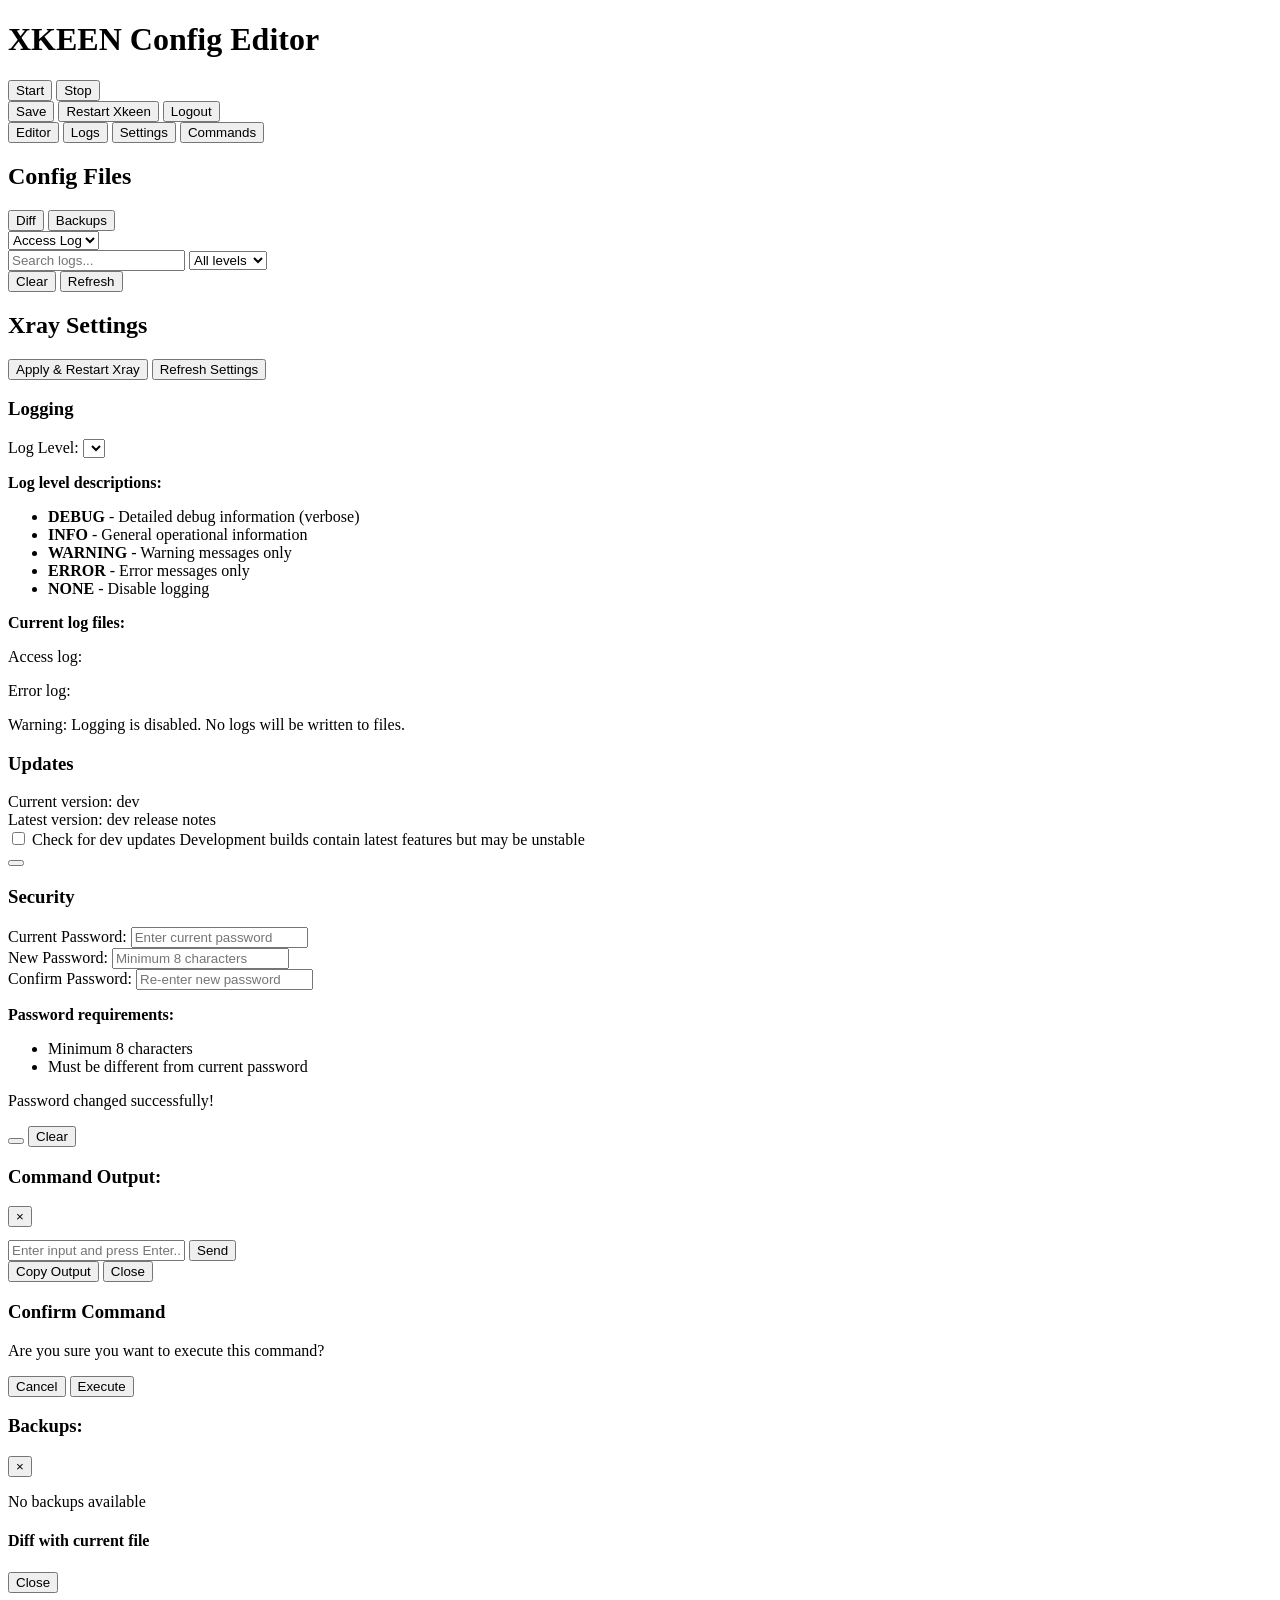
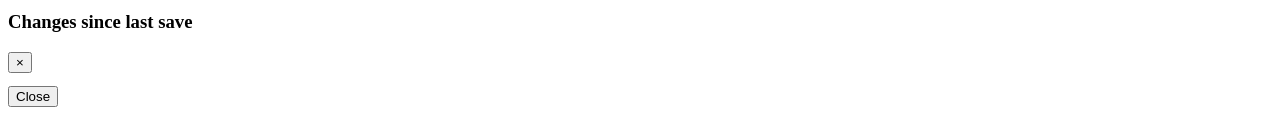
==== xkeen-go/web/index.html @ 0ab4d616 "feat(ui): add CodeMirror YAML language to importmap Co-Authored-By: Claude Opus 4.6 <noreply@anthrop" ====
<!DOCTYPE html>
<html lang="en">
<head>
    <meta charset="UTF-8">
    <meta name="viewport" content="width=device-width, initial-scale=1.0">
    <link rel="icon" href="data:image/svg+xml,<svg xmlns='http://www.w3.org/2000/svg' viewBox='0 0 100 100'><text y='.9em' font-size='90'>⚙️</text></svg>">
    <title>XKEEN-GO Config Editor</title>
    <link rel="stylesheet" href="/static/css/style.css">
</head>
<body x-data x-init="$store.app.init()">
    <div class="app">
        <!-- Header -->
        <header class="header">
            <h1>XKEEN Config Editor</h1>
            <div class="actions">
                <!-- Service Status & Controls -->
                <div x-data="service" class="service-controls">
                    <span :class="'status-' + $store.app.serviceStatus"
                          x-text="$store.app.serviceStatus"></span>
                    <button @click="start()"
                            :disabled="$store.app.serviceStatus === 'running'"
                            class="btn btn-sm">Start</button>
                    <button @click="stop()"
                            :disabled="$store.app.serviceStatus === 'stopped'"
                            class="btn btn-sm">Stop</button>
                </div>
                <button @click="window.dispatchEvent(new CustomEvent('editor:save'))"
                        class="btn btn-primary">Save</button>
                <button @click="$store.app.restartService()"
                        class="btn btn-danger">Restart Xkeen</button>
                <button @click="$store.app.logout()"
                        class="btn">Logout</button>
            </div>
        </header>

        <!-- Tabs -->
        <nav class="tabs">
            <button class="tab"
                    :class="{ 'active': $store.app.activeTab === 'editor' }"
                    @click="$store.app.activeTab = 'editor'">Editor</button>
            <button class="tab"
                    :class="{ 'active': $store.app.activeTab === 'logs' }"
                    @click="$store.app.activeTab = 'logs'">Logs</button>
            <button class="tab"
                    :class="{ 'active': $store.app.activeTab === 'settings' }"
                    @click="$store.app.activeTab = 'settings'">Settings</button>
            <button class="tab"
                    :class="{ 'active': $store.app.activeTab === 'commands' }"
                    @click="$store.app.activeTab = 'commands'">Commands</button>
        </nav>

        <!-- Main Content -->
        <main class="main">
            <!-- Editor Tab -->
            <section x-show="$store.app.activeTab === 'editor'"
                     x-data="editor"
                     x-cloak
                     class="tab-content"
                     :class="{ 'active': $store.app.activeTab === 'editor' }">
                <aside class="sidebar">
                    <h2>Config Files</h2>
                    <ul class="file-list">
                        <template x-for="file in $store.app.files" :key="file.path">
                            <li :class="{ 'active': $store.app.currentFile?.path === file.path }"
                                @click="$store.app.loadFile(file.path)"
                                x-text="file.name"></li>
                        </template>
                    </ul>
                </aside>

                <section class="editor-container">
                    <div class="editor-header">
                        <span x-text="$store.app.currentFile?.path || 'No file selected'"></span>
                        <div class="editor-actions">
                            <span :class="$store.app.isValidJson === false ? 'error' : ''"
                                  x-text="$store.app.isValidJson === false ? 'Invalid JSON' : 'Valid JSON'"></span>
                            <button x-show="$store.app.currentFile"
                                    @click="showDiff()"
                                    class="btn btn-sm">Diff</button>
                            <button x-show="$store.app.currentFile"
                                    @click="showBackups()"
                                    class="btn btn-sm">Backups</button>
                        </div>
                    </div>
                    <div x-ref="editor" id="editor"></div>
                </section>
            </section>

            <!-- Logs Tab -->
            <section x-show="$store.app.activeTab === 'logs'"
                     x-data="logs"
                     x-cloak
                     class="tab-content"
                     :class="{ 'active': $store.app.activeTab === 'logs' }"
                     id="logsTab">
                <div class="logs-header">
                    <select x-model="$store.app.logFile" @change="$store.app.loadLogs()">
                        <option value="/opt/var/log/xray/access.log">Access Log</option>
                        <option value="/opt/var/log/xray/error.log">Error Log</option>
                    </select>

                    <div class="logs-filters">
                        <input type="text"
                               x-model="$store.app.logSearch"
                               placeholder="Search logs...">
                        <select x-model="$store.app.logFilter">
                            <option value="all">All levels</option>
                            <option value="error">Errors</option>
                            <option value="warn">Warnings</option>
                            <option value="info">Info</option>
                        </select>
                    </div>

                    <button @click="$store.app.clearLogs()" class="btn">Clear</button>
                    <button @click="$store.app.loadLogs()" class="btn">Refresh</button>
                </div>

                <div class="logs-container">
                    <template x-for="(log, index) in $store.app.filteredLogs" :key="index">
                        <div :class="'log-entry log-' + log.level">
                            <span class="log-time" x-text="log.timestamp"></span>
                            <span class="log-level" x-text="log.level.toUpperCase()"></span>
                            <span class="log-message" x-text="log.message"></span>
                        </div>
                    </template>
                </div>
            </section>

            <!-- Settings Tab -->
            <section x-show="$store.app.activeTab === 'settings'"
                     x-data="{}"
                     x-cloak
                     class="tab-content"
                     :class="{ 'active': $store.app.activeTab === 'settings' }">
                <div class="settings-container">
                    <div class="settings-header">
                        <h2>Xray Settings</h2>
                        <div class="settings-actions">
                            <button @click="$store.app.restartService()"
                                    class="btn btn-primary">Apply & Restart Xray</button>
                            <button @click="$store.app.loadXraySettings()"
                                    class="btn">Refresh Settings</button>
                        </div>
                    </div>

                    <div class="settings-grid">
                        <div class="settings-section">
                        <h3>Logging</h3>

                        <div class="setting-row">
                            <label for="logLevel">Log Level:</label>
                            <select id="logLevel"
                                    x-model="$store.app.xraySettings.logLevel"
                                    @change="$store.app.updateLogLevel()">
                                <template x-for="level in $store.app.xraySettings.logLevels" :key="level">
                                    <option :value="level" x-text="level.toUpperCase()"></option>
                                </template>
                            </select>
                        </div>

                        <div class="setting-info">
                            <p><strong>Log level descriptions:</strong></p>
                            <ul>
                                <li><strong>DEBUG</strong> - Detailed debug information (verbose)</li>
                                <li><strong>INFO</strong> - General operational information</li>
                                <li><strong>WARNING</strong> - Warning messages only</li>
                                <li><strong>ERROR</strong> - Error messages only</li>
                                <li><strong>NONE</strong> - Disable logging</li>
                            </ul>
                        </div>

                        <div class="setting-info">
                            <p><strong>Current log files:</strong></p>
                            <p>Access log: <code x-text="$store.app.xraySettings.accessLog"></code></p>
                            <p>Error log: <code x-text="$store.app.xraySettings.errorLog"></code></p>
                        </div>

                        <div class="setting-warning" x-show="$store.app.xraySettings.logLevel === 'none'">
                            <p>Warning: Logging is disabled. No logs will be written to files.</p>
                        </div>
                    </div>

                    <div class="settings-section">
                        <h3>Updates</h3>

                        <div class="update-status">
                            <div class="setting-row">
                                <label>Current version:</label>
                                <span class="version-info" x-text="$store.app.currentVersion"></span>
                                <span x-show="$store.app.updateInfo.is_prerelease" class="dev-badge">dev</span>
                            </div>

                            <div class="setting-row" x-show="$store.app.updateInfo.latest_version">
                                <label>Latest version:</label>
                                <span class="version-info" x-text="$store.app.updateInfo.latest_version"></span>
                                <span x-show="$store.app.updateInfo.is_prerelease" class="dev-badge">dev</span>
                                <a x-show="$store.app.updateInfo.release_url"
                                   :href="$store.app.updateInfo.release_url"
                                   target="_blank"
                                   class="release-link-small">release notes</a>
                            </div>

                            <template x-if="$store.app.updateInfo.update_available">
                                <div class="update-available">
                                    <p x-text="$store.app.updateInfo.is_prerelease ? 'New dev version available!' : 'New version available!'"></p>
                                </div>
                            </template>

                            <template x-if="!$store.app.updateInfo.update_available && $store.app.updateInfo.latest_version">
                                <p class="up-to-date" x-text="$store.app.updateInfo.is_prerelease ? 'You are running the latest dev version.' : 'You are running the latest version.'"></p>
                            </template>
                        </div>

                        <div class="setting-row checkbox-row">
                            <label class="checkbox-label">
                                <input type="checkbox" x-model="$store.app.checkDevUpdates">
                                <span>Check for dev updates</span>
                            </label>
                            <span class="setting-hint">Development builds contain latest features but may be unstable</span>
                        </div>

                        <div class="update-actions">
                            <button @click="$store.app.checkUpdate()"
                                    :disabled="$store.app.updateChecking || $store.app.updating"
                                    class="btn"
                                    x-text="$store.app.updateChecking ? 'Checking...' : 'Check for Updates'"></button>

                            <template x-if="$store.app.updateInfo.update_available">
                                <button @click="$store.app.startUpdate()"
                                        :disabled="$store.app.updating"
                                        class="btn btn-primary"
                                        x-text="$store.app.updating ? 'Updating...' : 'Update Now'"></button>
                            </template>
                        </div>

                        <!-- Progress bar during update -->
                        <div x-show="$store.app.updating" class="update-progress">
                            <div class="progress-bar">
                                <div class="progress-fill"
                                     :style="'width: ' + $store.app.updateProgress + '%'"></div>
                            </div>
                            <p class="progress-status" x-text="$store.app.updateStatus"></p>
                        </div>
                    </div>

                    <div class="settings-section">
                        <h3>Security</h3>

                        <div class="password-change-form">
                            <div class="setting-row">
                                <label for="currentPassword">Current Password:</label>
                                <input type="password"
                                       id="currentPassword"
                                       x-model="$store.app.passwordChange.currentPassword"
                                       placeholder="Enter current password"
                                       autocomplete="current-password">
                            </div>

                            <div class="setting-row">
                                <label for="newPassword">New Password:</label>
                                <input type="password"
                                       id="newPassword"
                                       x-model="$store.app.passwordChange.newPassword"
                                       placeholder="Minimum 8 characters"
                                       autocomplete="new-password">
                            </div>

                            <div class="setting-row">
                                <label for="confirmPassword">Confirm Password:</label>
                                <input type="password"
                                       id="confirmPassword"
                                       x-model="$store.app.passwordChange.confirmPassword"
                                       placeholder="Re-enter new password"
                                       autocomplete="new-password">
                            </div>

                            <div class="setting-info">
                                <p><strong>Password requirements:</strong></p>
                                <ul>
                                    <li>Minimum 8 characters</li>
                                    <li>Must be different from current password</li>
                                </ul>
                            </div>

                            <div x-show="$store.app.passwordChange.error" class="setting-error">
                                <p x-text="$store.app.passwordChange.error"></p>
                            </div>

                            <div x-show="$store.app.passwordChange.success" class="setting-success">
                                <p>Password changed successfully!</p>
                            </div>

                            <div class="update-actions">
                                <button @click="$store.app.changePassword()"
                                        :disabled="$store.app.passwordChange.loading"
                                        class="btn btn-primary"
                                        x-text="$store.app.passwordChange.loading ? 'Changing...' : 'Change Password'"></button>
                                <button @click="$store.app.clearPasswordForm()"
                                        :disabled="$store.app.passwordChange.loading"
                                        class="btn">Clear</button>
                            </div>
                        </div>
                    </div>
                    </div>
                </div>
            </section>

            <!-- Commands Tab -->
            <section x-show="$store.app.activeTab === 'commands'"
                     x-data="commands"
                     x-cloak
                     class="tab-content"
                     :class="{ 'active': $store.app.activeTab === 'commands' }">
                <div class="commands-container">
                    <!-- Command categories -->
                    <div class="commands-grid">
                        <template x-for="category in categories" :key="category.name">
                            <div class="command-category-block">
                                <h3 class="category-title" x-text="category.name"></h3>
                                <div class="category-commands-list">
                                    <template x-for="cmd in category.commands" :key="cmd.name">
                                        <div class="command-item">
                                            <div class="command-info">
                                                <span class="command-name" x-text="cmd.name"></span>
                                                <span class="command-desc" x-text="cmd.description"></span>
                                            </div>
                                            <button class="btn"
                                                    :class="isDangerous(cmd.name) ? 'btn-danger' : 'btn-primary'"
                                                    @click="executeCommand(cmd.name)"
                                                    :disabled="isLoading(cmd.name)"
                                                    x-text="isLoading(cmd.name) ? 'Executing...' : (isDangerous(cmd.name) ? 'Execute' : 'Run')">
                                            </button>
                                        </div>
                                    </template>
                                </div>
                            </div>
                        </template>
                    </div>
                </div>
            </section>
        </main>

        <!-- Output Modal -->
        <div class="modal-overlay" x-show="$store.app.modal.show" x-transition @click.self="$store.app.closeModal()">
            <div class="modal">
                <div class="modal-header">
                    <h3>Command Output: <span x-text="$store.app.modal.command"></span></h3>
                    <button class="modal-close" @click="$store.app.closeModal()">&times;</button>
                </div>
                <div class="modal-body">
                    <pre x-show="$store.app.modal.error" class="modal-error" x-html="$store.app.modal.error"></pre>
                    <pre id="modal-output" class="modal-output" x-html="$store.app.modal.output"></pre>
                </div>
                <div class="modal-input" x-show="$store.app.canSendInput()">
                    <input type="text"
                           x-model="$store.app.inputValue"
                           @keydown.enter="$store.app.sendInput()"
                           placeholder="Enter input and press Enter..."
                           class="modal-input-field">
                    <button class="btn btn-primary" @click="$store.app.sendInput()">Send</button>
                </div>
                <div class="modal-footer">
                    <button class="btn" @click="$store.app.copyModalOutput()">Copy Output</button>
                    <button class="btn btn-primary" @click="$store.app.closeModal()">Close</button>
                </div>
            </div>
        </div>

        <!-- Confirmation Dialog -->
        <div class="modal-overlay" x-show="$store.app.confirm.show" x-transition @click.self="$store.app.cancelConfirm()">
            <div class="modal confirm-dialog">
                <div class="modal-header">
                    <h3>Confirm Command</h3>
                </div>
                <div class="modal-body">
                    <p>Are you sure you want to execute this command?</p>
                    <p class="confirm-description" x-text="$store.app.confirm.description"></p>
                </div>
                <div class="modal-footer">
                    <button class="btn" @click="$store.app.cancelConfirm()">Cancel</button>
                    <button class="btn btn-danger" @click="$store.app.executeConfirm()">Execute</button>
                </div>
            </div>
        </div>

        <!-- Backups Modal -->
        <div class="modal-overlay" x-show="$store.app.backupsModal.show" x-transition @click.self="$store.app.closeBackupsModal()">
            <div class="modal modal-large">
                <div class="modal-header">
                    <h3>Backups: <span x-text="$store.app.backupsModal.fileName"></span></h3>
                    <button class="modal-close" @click="$store.app.closeBackupsModal()">&times;</button>
                </div>
                <div class="modal-body">
                    <div class="backups-list" x-show="$store.app.backupsModal.backups.length > 0">
                        <template x-for="(backup, index) in $store.app.backupsModal.backups" :key="backup.path">
                            <div class="backup-item"
                                 :class="{ 'selected': $store.app.backupsModal.selectedBackup?.path === backup.path }"
                                 @click="$store.app.selectBackup(backup)">
                                <span class="backup-time" x-text="$store.app.formatBackupTime(backup.modified)"></span>
                                <div class="backup-actions">
                                    <button class="btn btn-sm" @click.stop="$store.app.copyBackupContent(backup)">Copy</button>
                                    <button class="btn btn-sm btn-primary" @click.stop="$store.app.loadBackupToEditor(backup)">Load</button>
                                </div>
                            </div>
                        </template>
                    </div>
                    <div class="backups-empty" x-show="$store.app.backupsModal.backups.length === 0">
                        <p>No backups available</p>
                    </div>
                    <div class="backup-diff" x-show="$store.app.backupsModal.selectedBackup && $store.app.backupsModal.diffContent">
                        <h4>Diff with current file</h4>
                        <pre class="diff-content" x-html="$store.app.backupsModal.diffContent"></pre>
                    </div>
                </div>
                <div class="modal-footer">
                    <button class="btn" @click="$store.app.closeBackupsModal()">Close</button>
                </div>
            </div>
        </div>

        <!-- Diff Modal -->
        <div class="modal-overlay" x-show="$store.app.diffModal.show" x-transition @click.self="$store.app.closeDiffModal()">
            <div class="modal modal-large">
                <div class="modal-header">
                    <h3>Changes since last save</h3>
                    <button class="modal-close" @click="$store.app.closeDiffModal()">&times;</button>
                </div>
                <div class="modal-body">
                    <pre class="diff-content" x-html="$store.app.diffModal.diffContent"></pre>
                </div>
                <div class="modal-footer">
                    <button class="btn btn-primary" @click="$store.app.closeDiffModal()">Close</button>
                </div>
            </div>
        </div>

        <!-- Toast -->
        <div x-show="$store.app.toast.show"
             x-transition
             :class="'toast ' + ($store.app.toast.type || '')"
             x-text="$store.app.toast.message"></div>
    </div>

    <!-- CodeMirror importmap (local vendor files) -->
    <script type="importmap">
    {
        "imports": {
            "codemirror": "/static/vendor/codemirror/6.0.1/index.js",
            "@codemirror/lang-json": "/static/vendor/@codemirror/lang-json/6.0.1/index.js",
            "@codemirror/lang-yaml": "/static/vendor/@codemirror/lang-yaml/6.0.1/index.js",
            "@codemirror/theme-one-dark": "/static/vendor/@codemirror/theme-one-dark/6.1.2/index.js",
            "@codemirror/merge": "/static/vendor/@codemirror/merge/6.0.0/index.js",
            "@codemirror/state": "/static/vendor/@codemirror/state/6.4.1/index.js",
            "@codemirror/view": "/static/vendor/@codemirror/view/6.26.3/index.js"
        }
    }
    </script>

    <!-- Load components first, then Alpine.js as ES module -->
    <script type="module">
        // Load all components
        import '/static/js/store.js';
        import '/static/js/app.js';
        import '/static/js/components/editor.js';
        import '/static/js/components/logs.js';
        import '/static/js/components/service.js';
        import '/static/js/components/commands.js';

        // Then load and start Alpine.js (local vendor file)
        import Alpine from '/static/vendor/alpinejs/3.14.3/index.js';
        window.Alpine = Alpine;
        Alpine.start();
    </script>
</body>
</html>
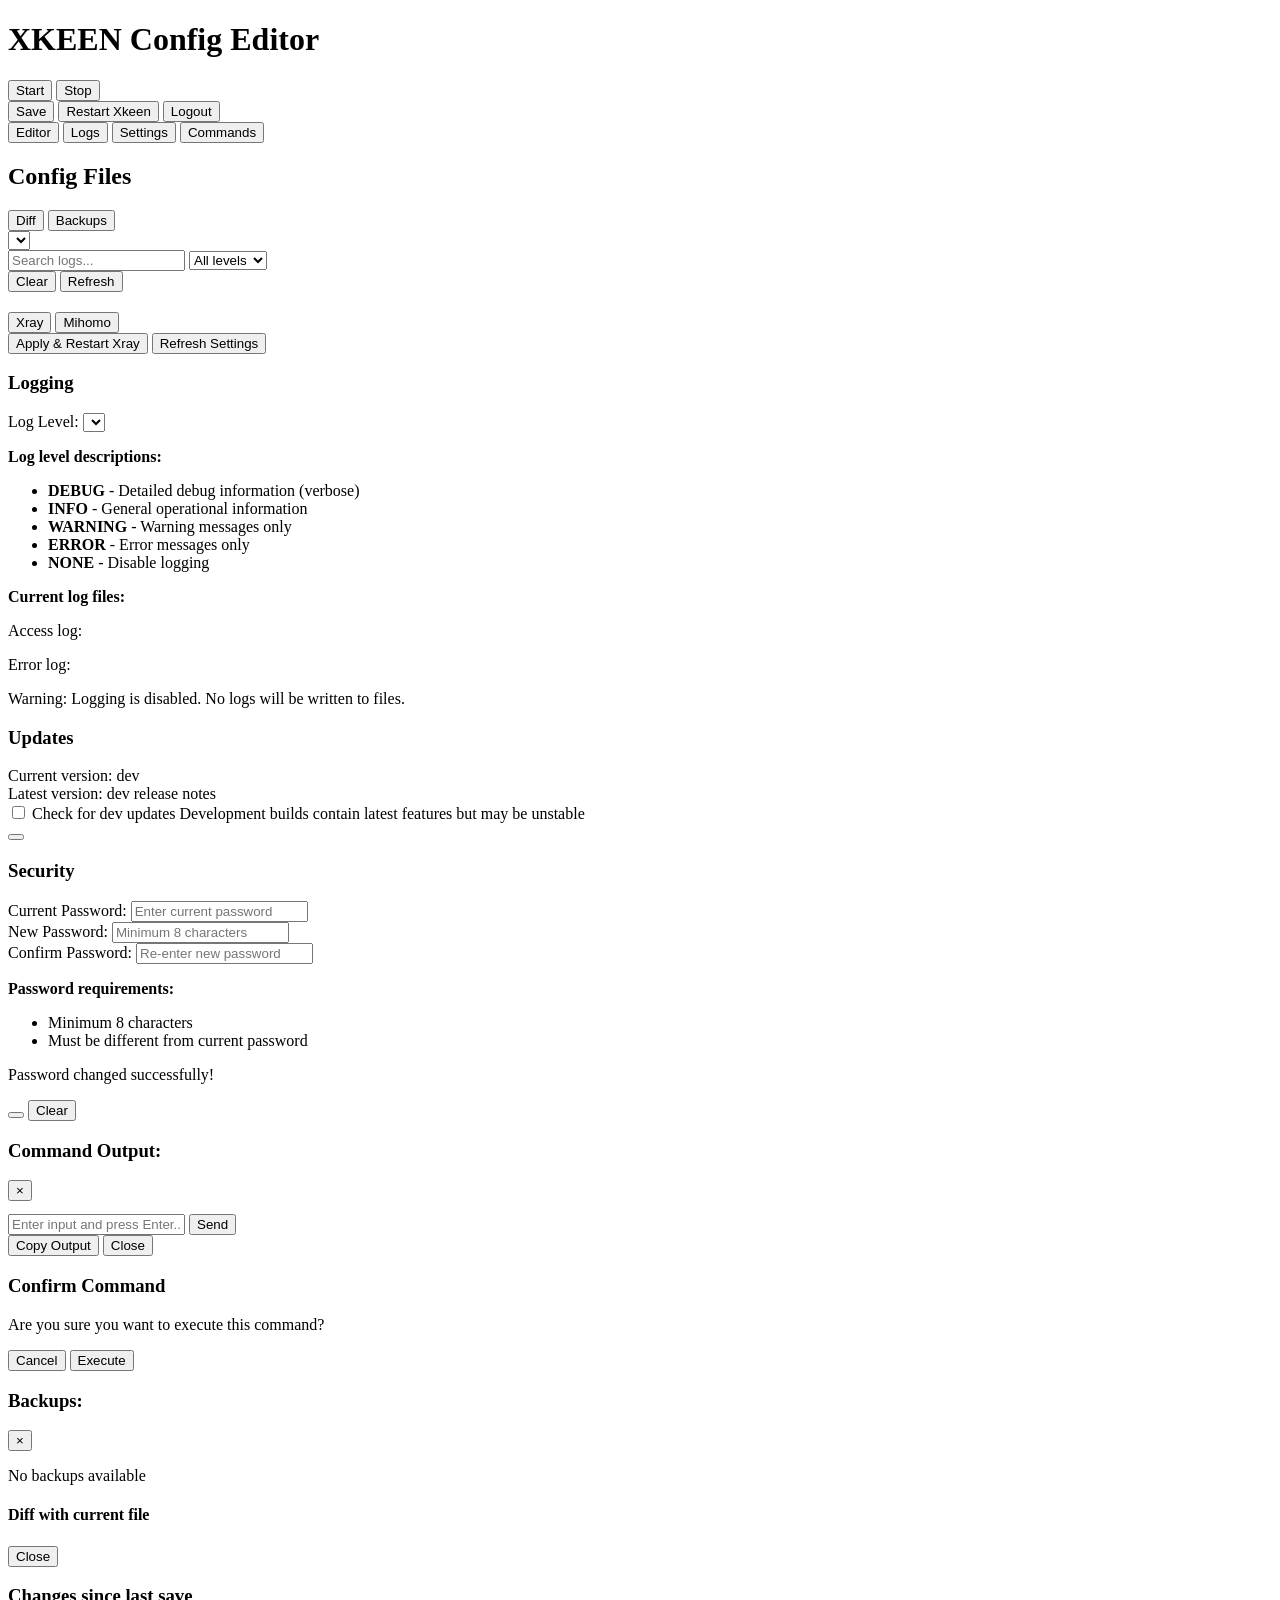
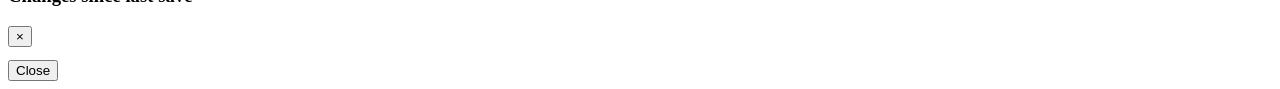
==== commit 3ab3a386: "feat(ui): make log file paths dynamic based on mode Co-Authored-By: Claude Opus 4.6 <noreply@anthrop" ====
--- a/xkeen-go/web/index.html
+++ b/xkeen-go/web/index.html
@@ -95,8 +95,18 @@
                      id="logsTab">
                 <div class="logs-header">
                     <select x-model="$store.app.logFile" @change="$store.app.loadLogs()">
-                        <option value="/opt/var/log/xray/access.log">Access Log</option>
-                        <option value="/opt/var/log/xray/error.log">Error Log</option>
+                        <template x-if="$store.app.currentMode === 'xray'">
+                            <template>
+                                <option value="/opt/var/log/xray/access.log">Access Log</option>
+                                <option value="/opt/var/log/xray/error.log">Error Log</option>
+                            </template>
+                        </template>
+                        <template x-if="$store.app.currentMode === 'mihomo'">
+                            <template>
+                                <option value="/opt/var/log/mihomo/access.log">Access Log</option>
+                                <option value="/opt/var/log/mihomo/error.log">Error Log</option>
+                            </template>
+                        </template>
                     </select>
 
                     <div class="logs-filters">
@@ -134,7 +144,20 @@
                      :class="{ 'active': $store.app.activeTab === 'settings' }">
                 <div class="settings-container">
                     <div class="settings-header">
-                        <h2>Xray Settings</h2>
+                        <h2 x-text="$store.app.currentMode === 'mihomo' ? 'Mihomo Settings' : 'Xray Settings'"></h2>
+
+                        <!-- Mode Switcher -->
+                        <div class="mode-switcher">
+                            <button @click="$store.app.switchMode('xray')"
+                                    :class="{ active: $store.app.currentMode === 'xray' }"
+                                    :disabled="!$store.app.xrayAvailable"
+                                    class="btn btn-sm">Xray</button>
+                            <button @click="$store.app.switchMode('mihomo')"
+                                    :class="{ active: $store.app.currentMode === 'mihomo' }"
+                                    :disabled="!$store.app.mihomoAvailable"
+                                    class="btn btn-sm">Mihomo</button>
+                        </div>
+
                         <div class="settings-actions">
                             <button @click="$store.app.restartService()"
                                     class="btn btn-primary">Apply & Restart Xray</button>
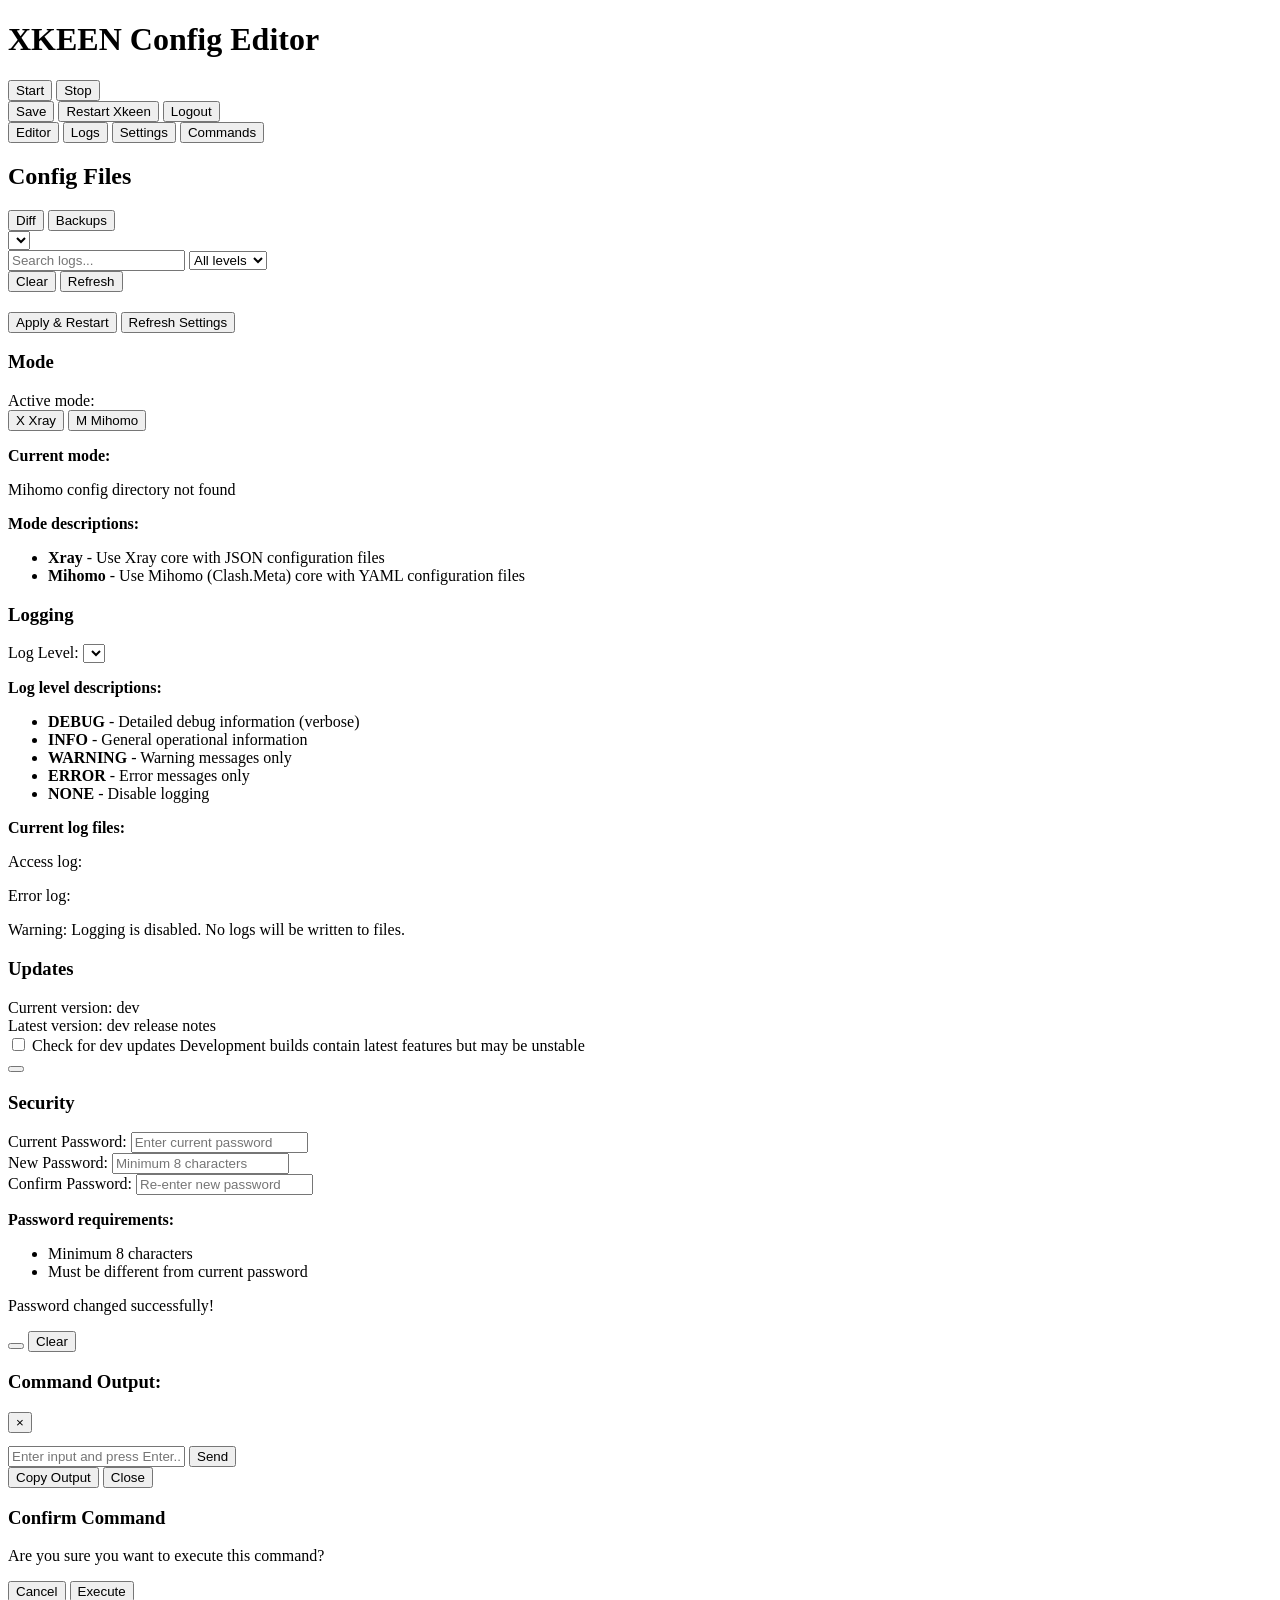
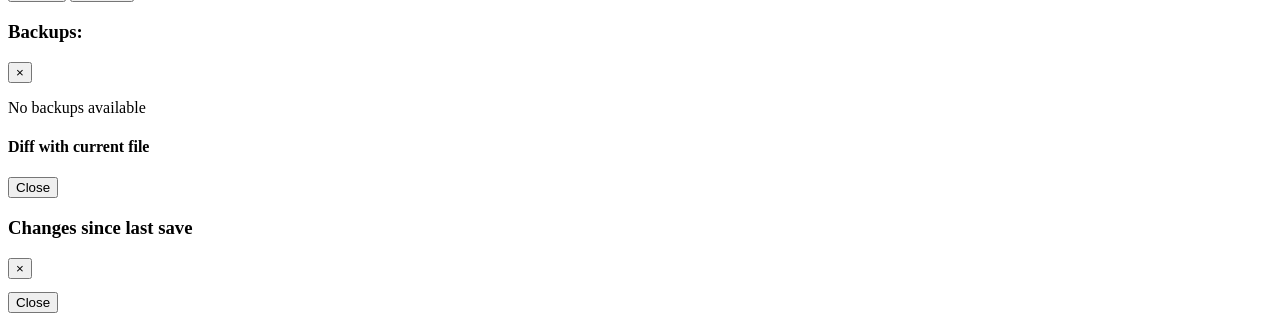
==== commit a368e266: "feat(settings): add mode switcher block with backend persistence - Add Mode field to config with xra" ====
--- a/xkeen-go/web/index.html
+++ b/xkeen-go/web/index.html
@@ -146,21 +146,9 @@
                     <div class="settings-header">
                         <h2 x-text="$store.app.currentMode === 'mihomo' ? 'Mihomo Settings' : 'Xray Settings'"></h2>
 
-                        <!-- Mode Switcher -->
-                        <div class="mode-switcher">
-                            <button @click="$store.app.switchMode('xray')"
-                                    :class="{ active: $store.app.currentMode === 'xray' }"
-                                    :disabled="!$store.app.xrayAvailable"
-                                    class="btn btn-sm">Xray</button>
-                            <button @click="$store.app.switchMode('mihomo')"
-                                    :class="{ active: $store.app.currentMode === 'mihomo' }"
-                                    :disabled="!$store.app.mihomoAvailable"
-                                    class="btn btn-sm">Mihomo</button>
-                        </div>
-
                         <div class="settings-actions">
                             <button @click="$store.app.restartService()"
-                                    class="btn btn-primary">Apply & Restart Xray</button>
+                                    class="btn btn-primary">Apply & Restart</button>
                             <button @click="$store.app.loadXraySettings()"
                                     class="btn">Refresh Settings</button>
                         </div>
@@ -168,6 +156,43 @@
 
                     <div class="settings-grid">
                         <div class="settings-section">
+                        <h3>Mode</h3>
+
+                        <div class="setting-row">
+                            <label>Active mode:</label>
+                            <div class="mode-selector">
+                                <button @click="$store.app.switchMode('xray')"
+                                        :class="{ active: $store.app.currentMode === 'xray' }"
+                                        :disabled="!$store.app.xrayAvailable"
+                                        class="btn btn-mode">
+                                    <span class="mode-icon">X</span>
+                                    Xray
+                                </button>
+                                <button @click="$store.app.switchMode('mihomo')"
+                                        :class="{ active: $store.app.currentMode === 'mihomo' }"
+                                        :disabled="!$store.app.mihomoAvailable"
+                                        class="btn btn-mode">
+                                    <span class="mode-icon">M</span>
+                                    Mihomo
+                                </button>
+                            </div>
+                        </div>
+
+                        <div class="setting-info">
+                            <p><strong>Current mode:</strong> <span x-text="$store.app.currentMode === 'mihomo' ? 'Mihomo (YAML configs)' : 'Xray (JSON configs)'"></span></p>
+                            <p x-show="!$store.app.mihomoAvailable" class="setting-warning-inline">Mihomo config directory not found</p>
+                        </div>
+
+                        <div class="setting-info">
+                            <p><strong>Mode descriptions:</strong></p>
+                            <ul>
+                                <li><strong>Xray</strong> - Use Xray core with JSON configuration files</li>
+                                <li><strong>Mihomo</strong> - Use Mihomo (Clash.Meta) core with YAML configuration files</li>
+                            </ul>
+                        </div>
+                    </div>
+
+                    <div class="settings-section">
                         <h3>Logging</h3>
 
                         <div class="setting-row">
@@ -464,17 +489,17 @@
              x-text="$store.app.toast.message"></div>
     </div>
 
-    <!-- CodeMirror importmap (local vendor files) -->
+    <!-- CodeMirror importmap -->
     <script type="importmap">
     {
         "imports": {
-            "codemirror": "/static/vendor/codemirror/6.0.1/index.js",
-            "@codemirror/lang-json": "/static/vendor/@codemirror/lang-json/6.0.1/index.js",
-            "@codemirror/lang-yaml": "/static/vendor/@codemirror/lang-yaml/6.0.1/index.js",
-            "@codemirror/theme-one-dark": "/static/vendor/@codemirror/theme-one-dark/6.1.2/index.js",
-            "@codemirror/merge": "/static/vendor/@codemirror/merge/6.0.0/index.js",
-            "@codemirror/state": "/static/vendor/@codemirror/state/6.4.1/index.js",
-            "@codemirror/view": "/static/vendor/@codemirror/view/6.26.3/index.js"
+            "codemirror": "https://esm.sh/codemirror@6.0.1",
+            "@codemirror/lang-json": "https://esm.sh/@codemirror/lang-json@6.0.1",
+            "@codemirror/lang-yaml": "https://esm.sh/@codemirror/lang-yaml@6.1.2",
+            "@codemirror/theme-one-dark": "https://esm.sh/@codemirror/theme-one-dark@6.1.2",
+            "@codemirror/merge": "https://esm.sh/@codemirror/merge@6.0.0",
+            "@codemirror/state": "https://esm.sh/@codemirror/state@6.4.1",
+            "@codemirror/view": "https://esm.sh/@codemirror/view@6.26.3"
         }
     }
     </script>
@@ -489,8 +514,8 @@
         import '/static/js/components/service.js';
         import '/static/js/components/commands.js';
 
-        // Then load and start Alpine.js (local vendor file)
-        import Alpine from '/static/vendor/alpinejs/3.14.3/index.js';
+        // Then load and start Alpine.js
+        import Alpine from 'https://esm.sh/alpinejs@3.14.3';
         window.Alpine = Alpine;
         Alpine.start();
     </script>
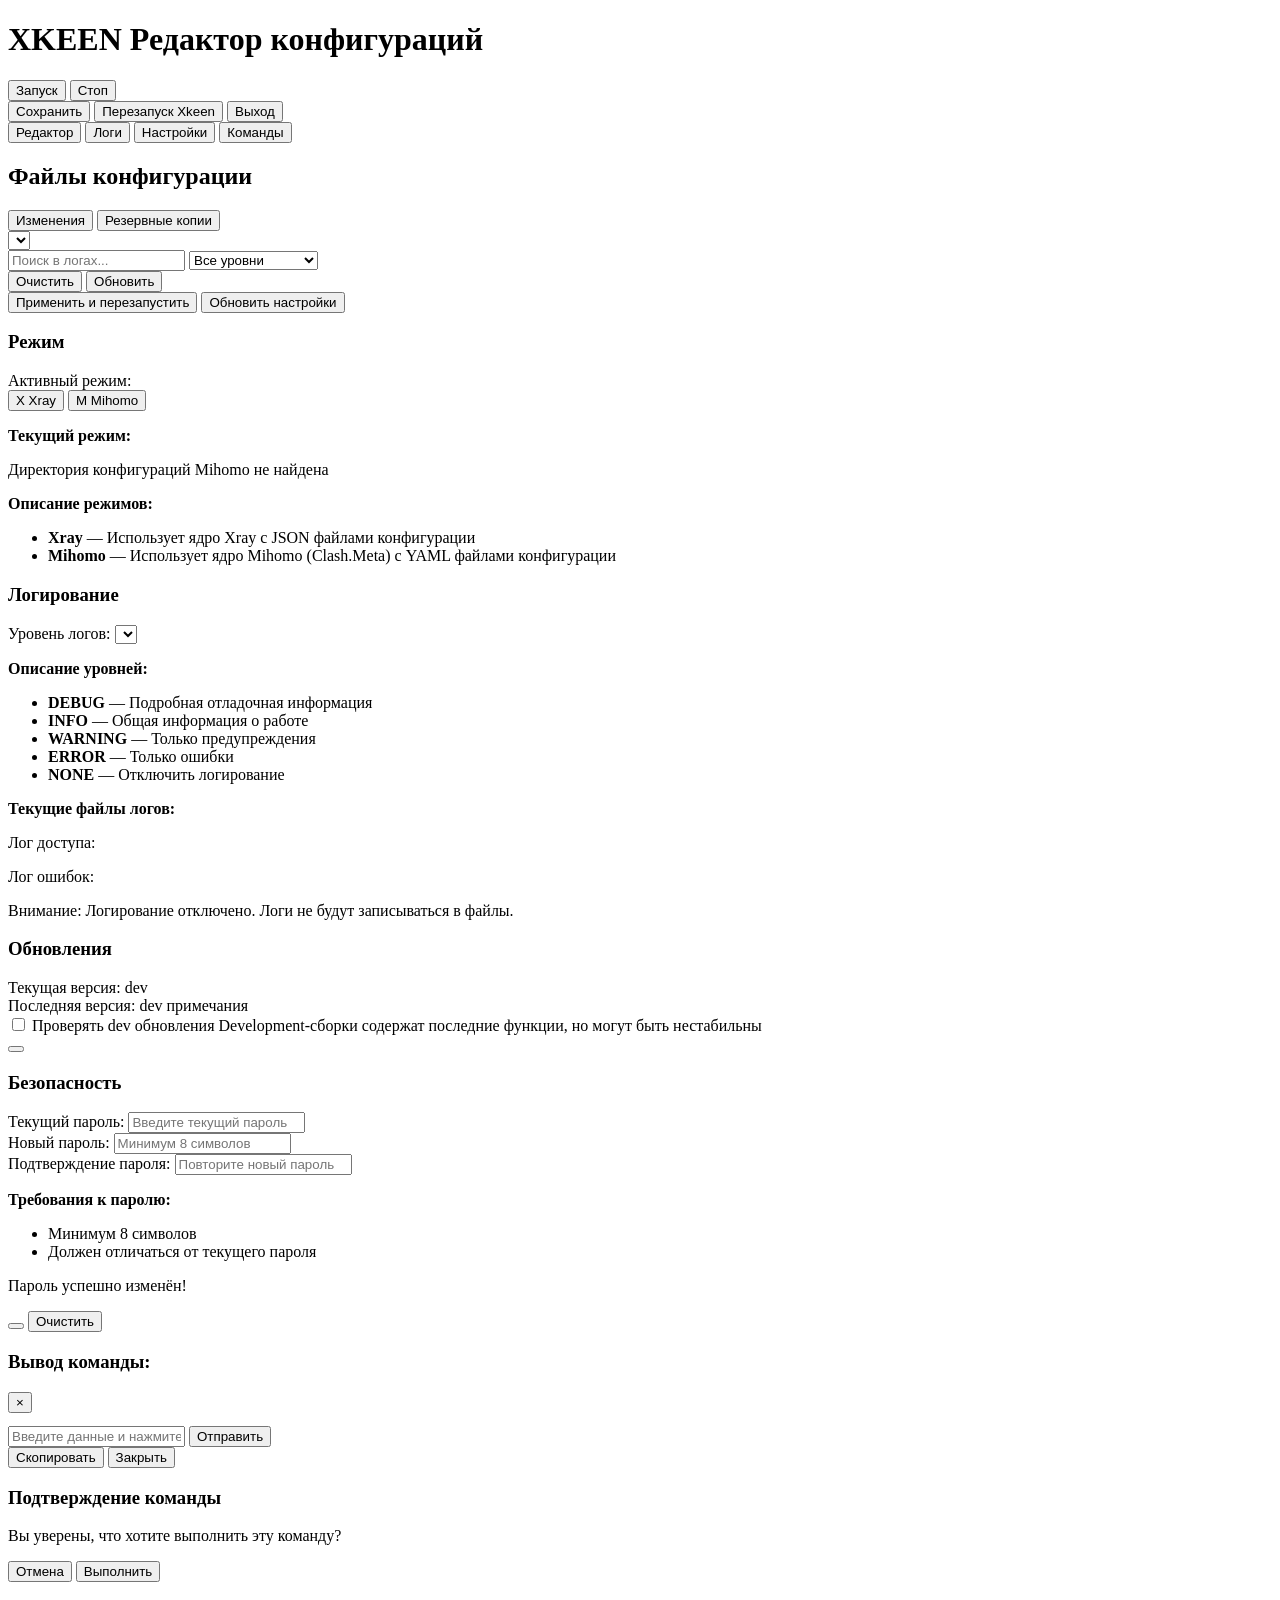
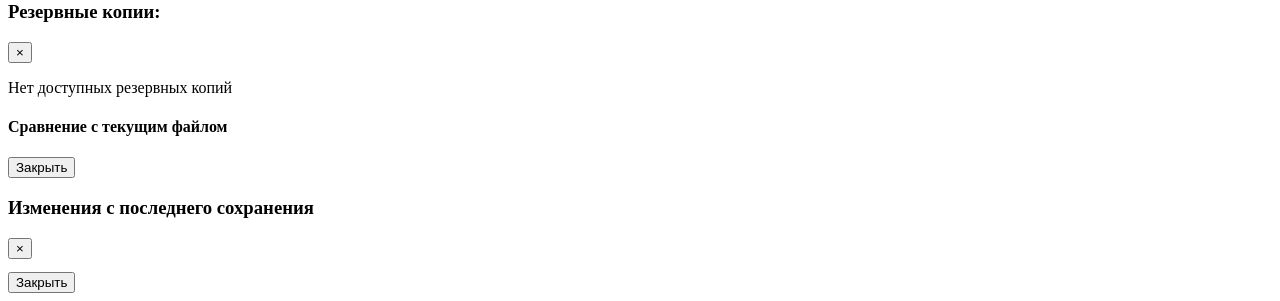
==== commit 33703a26: "feat(i18n): localize UI to Russian language - Add i18n.js module with all UI translations - Localize" ====
--- a/xkeen-go/web/index.html
+++ b/xkeen-go/web/index.html
@@ -4,14 +4,14 @@
     <meta charset="UTF-8">
     <meta name="viewport" content="width=device-width, initial-scale=1.0">
     <link rel="icon" href="data:image/svg+xml,<svg xmlns='http://www.w3.org/2000/svg' viewBox='0 0 100 100'><text y='.9em' font-size='90'>⚙️</text></svg>">
-    <title>XKEEN-GO Config Editor</title>
+    <title>XKEEN-GO Редактор конфигураций</title>
     <link rel="stylesheet" href="/static/css/style.css">
 </head>
 <body x-data x-init="$store.app.init()">
     <div class="app">
         <!-- Header -->
         <header class="header">
-            <h1>XKEEN Config Editor</h1>
+            <h1>XKEEN Редактор конфигураций</h1>
             <div class="actions">
                 <!-- Service Status & Controls -->
                 <div x-data="service" class="service-controls">
@@ -19,17 +19,17 @@
                           x-text="$store.app.serviceStatus"></span>
                     <button @click="start()"
                             :disabled="$store.app.serviceStatus === 'running'"
-                            class="btn btn-sm">Start</button>
+                            class="btn btn-sm">Запуск</button>
                     <button @click="stop()"
                             :disabled="$store.app.serviceStatus === 'stopped'"
-                            class="btn btn-sm">Stop</button>
+                            class="btn btn-sm">Стоп</button>
                 </div>
                 <button @click="window.dispatchEvent(new CustomEvent('editor:save'))"
-                        class="btn btn-primary">Save</button>
+                        class="btn btn-primary">Сохранить</button>
                 <button @click="$store.app.restartService()"
-                        class="btn btn-danger">Restart Xkeen</button>
+                        class="btn btn-danger">Перезапуск Xkeen</button>
                 <button @click="$store.app.logout()"
-                        class="btn">Logout</button>
+                        class="btn">Выход</button>
             </div>
         </header>
 
@@ -37,16 +37,16 @@
         <nav class="tabs">
             <button class="tab"
                     :class="{ 'active': $store.app.activeTab === 'editor' }"
-                    @click="$store.app.activeTab = 'editor'">Editor</button>
+                    @click="$store.app.activeTab = 'editor'">Редактор</button>
             <button class="tab"
                     :class="{ 'active': $store.app.activeTab === 'logs' }"
-                    @click="$store.app.activeTab = 'logs'">Logs</button>
+                    @click="$store.app.activeTab = 'logs'">Логи</button>
             <button class="tab"
                     :class="{ 'active': $store.app.activeTab === 'settings' }"
-                    @click="$store.app.activeTab = 'settings'">Settings</button>
+                    @click="$store.app.activeTab = 'settings'">Настройки</button>
             <button class="tab"
                     :class="{ 'active': $store.app.activeTab === 'commands' }"
-                    @click="$store.app.activeTab = 'commands'">Commands</button>
+                    @click="$store.app.activeTab = 'commands'">Команды</button>
         </nav>
 
         <!-- Main Content -->
@@ -58,7 +58,7 @@
                      class="tab-content"
                      :class="{ 'active': $store.app.activeTab === 'editor' }">
                 <aside class="sidebar">
-                    <h2>Config Files</h2>
+                    <h2>Файлы конфигурации</h2>
                     <ul class="file-list">
                         <template x-for="file in $store.app.files" :key="file.path">
                             <li :class="{ 'active': $store.app.currentFile?.path === file.path }"
@@ -70,16 +70,16 @@
 
                 <section class="editor-container">
                     <div class="editor-header">
-                        <span x-text="$store.app.currentFile?.path || 'No file selected'"></span>
+                        <span x-text="$store.app.currentFile?.path || 'Файл не выбран'"></span>
                         <div class="editor-actions">
                             <span :class="$store.app.isValidJson === false ? 'error' : ''"
-                                  x-text="$store.app.isValidJson === false ? 'Invalid JSON' : 'Valid JSON'"></span>
+                                  x-text="$store.app.isValidJson === false ? 'Неверный JSON' : 'Верный JSON'"></span>
                             <button x-show="$store.app.currentFile"
                                     @click="showDiff()"
-                                    class="btn btn-sm">Diff</button>
+                                    class="btn btn-sm">Изменения</button>
                             <button x-show="$store.app.currentFile"
                                     @click="showBackups()"
-                                    class="btn btn-sm">Backups</button>
+                                    class="btn btn-sm">Резервные копии</button>
                         </div>
                     </div>
                     <div x-ref="editor" id="editor"></div>
@@ -97,14 +97,14 @@
                     <select x-model="$store.app.logFile" @change="$store.app.loadLogs()">
                         <template x-if="$store.app.currentMode === 'xray'">
                             <template>
-                                <option value="/opt/var/log/xray/access.log">Access Log</option>
-                                <option value="/opt/var/log/xray/error.log">Error Log</option>
+                                <option value="/opt/var/log/xray/access.log">Журнал доступа</option>
+                                <option value="/opt/var/log/xray/error.log">Журнал ошибок</option>
                             </template>
                         </template>
                         <template x-if="$store.app.currentMode === 'mihomo'">
                             <template>
-                                <option value="/opt/var/log/mihomo/access.log">Access Log</option>
-                                <option value="/opt/var/log/mihomo/error.log">Error Log</option>
+                                <option value="/opt/var/log/mihomo/access.log">Журнал доступа</option>
+                                <option value="/opt/var/log/mihomo/error.log">Журнал ошибок</option>
                             </template>
                         </template>
                     </select>
@@ -112,17 +112,17 @@
                     <div class="logs-filters">
                         <input type="text"
                                x-model="$store.app.logSearch"
-                               placeholder="Search logs...">
+                               placeholder="Поиск в логах...">
                         <select x-model="$store.app.logFilter">
-                            <option value="all">All levels</option>
-                            <option value="error">Errors</option>
-                            <option value="warn">Warnings</option>
-                            <option value="info">Info</option>
+                            <option value="all">Все уровни</option>
+                            <option value="error">Ошибки</option>
+                            <option value="warn">Предупреждения</option>
+                            <option value="info">Информация</option>
                         </select>
                     </div>
 
-                    <button @click="$store.app.clearLogs()" class="btn">Clear</button>
-                    <button @click="$store.app.loadLogs()" class="btn">Refresh</button>
+                    <button @click="$store.app.clearLogs()" class="btn">Очистить</button>
+                    <button @click="$store.app.loadLogs()" class="btn">Обновить</button>
                 </div>
 
                 <div class="logs-container">
@@ -144,22 +144,20 @@
                      :class="{ 'active': $store.app.activeTab === 'settings' }">
                 <div class="settings-container">
                     <div class="settings-header">
-                        <h2 x-text="$store.app.currentMode === 'mihomo' ? 'Mihomo Settings' : 'Xray Settings'"></h2>
-
                         <div class="settings-actions">
                             <button @click="$store.app.restartService()"
-                                    class="btn btn-primary">Apply & Restart</button>
+                                    class="btn btn-primary">Применить и перезапустить</button>
                             <button @click="$store.app.loadXraySettings()"
-                                    class="btn">Refresh Settings</button>
+                                    class="btn">Обновить настройки</button>
                         </div>
                     </div>
 
                     <div class="settings-grid">
                         <div class="settings-section">
-                        <h3>Mode</h3>
+                        <h3>Режим</h3>
 
                         <div class="setting-row">
-                            <label>Active mode:</label>
+                            <label>Активный режим:</label>
                             <div class="mode-selector">
                                 <button @click="$store.app.switchMode('xray')"
                                         :class="{ active: $store.app.currentMode === 'xray' }"
@@ -179,24 +177,24 @@
                         </div>
 
                         <div class="setting-info">
-                            <p><strong>Current mode:</strong> <span x-text="$store.app.currentMode === 'mihomo' ? 'Mihomo (YAML configs)' : 'Xray (JSON configs)'"></span></p>
-                            <p x-show="!$store.app.mihomoAvailable" class="setting-warning-inline">Mihomo config directory not found</p>
+                            <p><strong>Текущий режим:</strong> <span x-text="$store.app.currentMode === 'mihomo' ? 'Mihomo (YAML конфигурации)' : 'Xray (JSON конфигурации)'"></span></p>
+                            <p x-show="!$store.app.mihomoAvailable" class="setting-warning-inline">Директория конфигураций Mihomo не найдена</p>
                         </div>
 
                         <div class="setting-info">
-                            <p><strong>Mode descriptions:</strong></p>
+                            <p><strong>Описание режимов:</strong></p>
                             <ul>
-                                <li><strong>Xray</strong> - Use Xray core with JSON configuration files</li>
-                                <li><strong>Mihomo</strong> - Use Mihomo (Clash.Meta) core with YAML configuration files</li>
+                                <li><strong>Xray</strong> — Использует ядро Xray с JSON файлами конфигурации</li>
+                                <li><strong>Mihomo</strong> — Использует ядро Mihomo (Clash.Meta) с YAML файлами конфигурации</li>
                             </ul>
                         </div>
                     </div>
 
                     <div class="settings-section">
-                        <h3>Logging</h3>
+                        <h3>Логирование</h3>
 
                         <div class="setting-row">
-                            <label for="logLevel">Log Level:</label>
+                            <label for="logLevel">Уровень логов:</label>
                             <select id="logLevel"
                                     x-model="$store.app.xraySettings.logLevel"
                                     @change="$store.app.updateLogLevel()">
@@ -207,77 +205,77 @@
                         </div>
 
                         <div class="setting-info">
-                            <p><strong>Log level descriptions:</strong></p>
+                            <p><strong>Описание уровней:</strong></p>
                             <ul>
-                                <li><strong>DEBUG</strong> - Detailed debug information (verbose)</li>
-                                <li><strong>INFO</strong> - General operational information</li>
-                                <li><strong>WARNING</strong> - Warning messages only</li>
-                                <li><strong>ERROR</strong> - Error messages only</li>
-                                <li><strong>NONE</strong> - Disable logging</li>
+                                <li><strong>DEBUG</strong> — Подробная отладочная информация</li>
+                                <li><strong>INFO</strong> — Общая информация о работе</li>
+                                <li><strong>WARNING</strong> — Только предупреждения</li>
+                                <li><strong>ERROR</strong> — Только ошибки</li>
+                                <li><strong>NONE</strong> — Отключить логирование</li>
                             </ul>
                         </div>
 
                         <div class="setting-info">
-                            <p><strong>Current log files:</strong></p>
-                            <p>Access log: <code x-text="$store.app.xraySettings.accessLog"></code></p>
-                            <p>Error log: <code x-text="$store.app.xraySettings.errorLog"></code></p>
+                            <p><strong>Текущие файлы логов:</strong></p>
+                            <p>Лог доступа: <code x-text="$store.app.xraySettings.accessLog"></code></p>
+                            <p>Лог ошибок: <code x-text="$store.app.xraySettings.errorLog"></code></p>
                         </div>
 
                         <div class="setting-warning" x-show="$store.app.xraySettings.logLevel === 'none'">
-                            <p>Warning: Logging is disabled. No logs will be written to files.</p>
+                            <p>Внимание: Логирование отключено. Логи не будут записываться в файлы.</p>
                         </div>
                     </div>
 
                     <div class="settings-section">
-                        <h3>Updates</h3>
+                        <h3>Обновления</h3>
 
                         <div class="update-status">
                             <div class="setting-row">
-                                <label>Current version:</label>
+                                <label>Текущая версия:</label>
                                 <span class="version-info" x-text="$store.app.currentVersion"></span>
                                 <span x-show="$store.app.updateInfo.is_prerelease" class="dev-badge">dev</span>
                             </div>
 
                             <div class="setting-row" x-show="$store.app.updateInfo.latest_version">
-                                <label>Latest version:</label>
+                                <label>Последняя версия:</label>
                                 <span class="version-info" x-text="$store.app.updateInfo.latest_version"></span>
                                 <span x-show="$store.app.updateInfo.is_prerelease" class="dev-badge">dev</span>
                                 <a x-show="$store.app.updateInfo.release_url"
                                    :href="$store.app.updateInfo.release_url"
                                    target="_blank"
-                                   class="release-link-small">release notes</a>
+                                   class="release-link-small">примечания</a>
                             </div>
 
                             <template x-if="$store.app.updateInfo.update_available">
                                 <div class="update-available">
-                                    <p x-text="$store.app.updateInfo.is_prerelease ? 'New dev version available!' : 'New version available!'"></p>
+                                    <p x-text="$store.app.updateInfo.is_prerelease ? 'Доступна новая dev версия!' : 'Доступна новая версия!'"></p>
                                 </div>
                             </template>
 
                             <template x-if="!$store.app.updateInfo.update_available && $store.app.updateInfo.latest_version">
-                                <p class="up-to-date" x-text="$store.app.updateInfo.is_prerelease ? 'You are running the latest dev version.' : 'You are running the latest version.'"></p>
+                                <p class="up-to-date" x-text="$store.app.updateInfo.is_prerelease ? 'Установлена последняя dev версия.' : 'Установлена последняя версия.'"></p>
                             </template>
                         </div>
 
                         <div class="setting-row checkbox-row">
                             <label class="checkbox-label">
                                 <input type="checkbox" x-model="$store.app.checkDevUpdates">
-                                <span>Check for dev updates</span>
+                                <span>Проверять dev обновления</span>
                             </label>
-                            <span class="setting-hint">Development builds contain latest features but may be unstable</span>
+                            <span class="setting-hint">Development-сборки содержат последние функции, но могут быть нестабильны</span>
                         </div>
 
                         <div class="update-actions">
                             <button @click="$store.app.checkUpdate()"
                                     :disabled="$store.app.updateChecking || $store.app.updating"
                                     class="btn"
-                                    x-text="$store.app.updateChecking ? 'Checking...' : 'Check for Updates'"></button>
+                                    x-text="$store.app.updateChecking ? 'Проверка...' : 'Проверить обновления'"></button>
 
                             <template x-if="$store.app.updateInfo.update_available">
                                 <button @click="$store.app.startUpdate()"
                                         :disabled="$store.app.updating"
                                         class="btn btn-primary"
-                                        x-text="$store.app.updating ? 'Updating...' : 'Update Now'"></button>
+                                        x-text="$store.app.updating ? 'Обновление...' : 'Обновить'"></button>
                             </template>
                         </div>
 
@@ -292,41 +290,41 @@
                     </div>
 
                     <div class="settings-section">
-                        <h3>Security</h3>
+                        <h3>Безопасность</h3>
 
                         <div class="password-change-form">
                             <div class="setting-row">
-                                <label for="currentPassword">Current Password:</label>
+                                <label for="currentPassword">Текущий пароль:</label>
                                 <input type="password"
                                        id="currentPassword"
                                        x-model="$store.app.passwordChange.currentPassword"
-                                       placeholder="Enter current password"
+                                       placeholder="Введите текущий пароль"
                                        autocomplete="current-password">
                             </div>
 
                             <div class="setting-row">
-                                <label for="newPassword">New Password:</label>
+                                <label for="newPassword">Новый пароль:</label>
                                 <input type="password"
                                        id="newPassword"
                                        x-model="$store.app.passwordChange.newPassword"
-                                       placeholder="Minimum 8 characters"
+                                       placeholder="Минимум 8 символов"
                                        autocomplete="new-password">
                             </div>
 
                             <div class="setting-row">
-                                <label for="confirmPassword">Confirm Password:</label>
+                                <label for="confirmPassword">Подтверждение пароля:</label>
                                 <input type="password"
                                        id="confirmPassword"
                                        x-model="$store.app.passwordChange.confirmPassword"
-                                       placeholder="Re-enter new password"
+                                       placeholder="Повторите новый пароль"
                                        autocomplete="new-password">
                             </div>
 
                             <div class="setting-info">
-                                <p><strong>Password requirements:</strong></p>
+                                <p><strong>Требования к паролю:</strong></p>
                                 <ul>
-                                    <li>Minimum 8 characters</li>
-                                    <li>Must be different from current password</li>
+                                    <li>Минимум 8 символов</li>
+                                    <li>Должен отличаться от текущего пароля</li>
                                 </ul>
                             </div>
 
@@ -335,17 +333,17 @@
                             </div>
 
                             <div x-show="$store.app.passwordChange.success" class="setting-success">
-                                <p>Password changed successfully!</p>
+                                <p>Пароль успешно изменён!</p>
                             </div>
 
                             <div class="update-actions">
                                 <button @click="$store.app.changePassword()"
                                         :disabled="$store.app.passwordChange.loading"
                                         class="btn btn-primary"
-                                        x-text="$store.app.passwordChange.loading ? 'Changing...' : 'Change Password'"></button>
+                                        x-text="$store.app.passwordChange.loading ? 'Изменение...' : 'Изменить пароль'"></button>
                                 <button @click="$store.app.clearPasswordForm()"
                                         :disabled="$store.app.passwordChange.loading"
-                                        class="btn">Clear</button>
+                                        class="btn">Очистить</button>
                             </div>
                         </div>
                     </div>
@@ -376,7 +374,7 @@
                                                     :class="isDangerous(cmd.name) ? 'btn-danger' : 'btn-primary'"
                                                     @click="executeCommand(cmd.name)"
                                                     :disabled="isLoading(cmd.name)"
-                                                    x-text="isLoading(cmd.name) ? 'Executing...' : (isDangerous(cmd.name) ? 'Execute' : 'Run')">
+                                                    x-text="isLoading(cmd.name) ? 'Выполнение...' : (isDangerous(cmd.name) ? 'Выполнить' : 'Запустить')">
                                             </button>
                                         </div>
                                     </template>
@@ -392,7 +390,7 @@
         <div class="modal-overlay" x-show="$store.app.modal.show" x-transition @click.self="$store.app.closeModal()">
             <div class="modal">
                 <div class="modal-header">
-                    <h3>Command Output: <span x-text="$store.app.modal.command"></span></h3>
+                    <h3>Вывод команды: <span x-text="$store.app.modal.command"></span></h3>
                     <button class="modal-close" @click="$store.app.closeModal()">&times;</button>
                 </div>
                 <div class="modal-body">
@@ -403,13 +401,13 @@
                     <input type="text"
                            x-model="$store.app.inputValue"
                            @keydown.enter="$store.app.sendInput()"
-                           placeholder="Enter input and press Enter..."
+                           placeholder="Введите данные и нажмите Enter..."
                            class="modal-input-field">
-                    <button class="btn btn-primary" @click="$store.app.sendInput()">Send</button>
+                    <button class="btn btn-primary" @click="$store.app.sendInput()">Отправить</button>
                 </div>
                 <div class="modal-footer">
-                    <button class="btn" @click="$store.app.copyModalOutput()">Copy Output</button>
-                    <button class="btn btn-primary" @click="$store.app.closeModal()">Close</button>
+                    <button class="btn" @click="$store.app.copyModalOutput()">Скопировать</button>
+                    <button class="btn btn-primary" @click="$store.app.closeModal()">Закрыть</button>
                 </div>
             </div>
         </div>
@@ -418,15 +416,15 @@
         <div class="modal-overlay" x-show="$store.app.confirm.show" x-transition @click.self="$store.app.cancelConfirm()">
             <div class="modal confirm-dialog">
                 <div class="modal-header">
-                    <h3>Confirm Command</h3>
+                    <h3>Подтверждение команды</h3>
                 </div>
                 <div class="modal-body">
-                    <p>Are you sure you want to execute this command?</p>
+                    <p>Вы уверены, что хотите выполнить эту команду?</p>
                     <p class="confirm-description" x-text="$store.app.confirm.description"></p>
                 </div>
                 <div class="modal-footer">
-                    <button class="btn" @click="$store.app.cancelConfirm()">Cancel</button>
-                    <button class="btn btn-danger" @click="$store.app.executeConfirm()">Execute</button>
+                    <button class="btn" @click="$store.app.cancelConfirm()">Отмена</button>
+                    <button class="btn btn-danger" @click="$store.app.executeConfirm()">Выполнить</button>
                 </div>
             </div>
         </div>
@@ -435,7 +433,7 @@
         <div class="modal-overlay" x-show="$store.app.backupsModal.show" x-transition @click.self="$store.app.closeBackupsModal()">
             <div class="modal modal-large">
                 <div class="modal-header">
-                    <h3>Backups: <span x-text="$store.app.backupsModal.fileName"></span></h3>
+                    <h3>Резервные копии: <span x-text="$store.app.backupsModal.fileName"></span></h3>
                     <button class="modal-close" @click="$store.app.closeBackupsModal()">&times;</button>
                 </div>
                 <div class="modal-body">
@@ -446,22 +444,22 @@
                                  @click="$store.app.selectBackup(backup)">
                                 <span class="backup-time" x-text="$store.app.formatBackupTime(backup.modified)"></span>
                                 <div class="backup-actions">
-                                    <button class="btn btn-sm" @click.stop="$store.app.copyBackupContent(backup)">Copy</button>
-                                    <button class="btn btn-sm btn-primary" @click.stop="$store.app.loadBackupToEditor(backup)">Load</button>
+                                    <button class="btn btn-sm" @click.stop="$store.app.copyBackupContent(backup)">Копировать</button>
+                                    <button class="btn btn-sm btn-primary" @click.stop="$store.app.loadBackupToEditor(backup)">Загрузить</button>
                                 </div>
                             </div>
                         </template>
                     </div>
                     <div class="backups-empty" x-show="$store.app.backupsModal.backups.length === 0">
-                        <p>No backups available</p>
+                        <p>Нет доступных резервных копий</p>
                     </div>
                     <div class="backup-diff" x-show="$store.app.backupsModal.selectedBackup && $store.app.backupsModal.diffContent">
-                        <h4>Diff with current file</h4>
+                        <h4>Сравнение с текущим файлом</h4>
                         <pre class="diff-content" x-html="$store.app.backupsModal.diffContent"></pre>
                     </div>
                 </div>
                 <div class="modal-footer">
-                    <button class="btn" @click="$store.app.closeBackupsModal()">Close</button>
+                    <button class="btn" @click="$store.app.closeBackupsModal()">Закрыть</button>
                 </div>
             </div>
         </div>
@@ -470,14 +468,14 @@
         <div class="modal-overlay" x-show="$store.app.diffModal.show" x-transition @click.self="$store.app.closeDiffModal()">
             <div class="modal modal-large">
                 <div class="modal-header">
-                    <h3>Changes since last save</h3>
+                    <h3>Изменения с последнего сохранения</h3>
                     <button class="modal-close" @click="$store.app.closeDiffModal()">&times;</button>
                 </div>
                 <div class="modal-body">
                     <pre class="diff-content" x-html="$store.app.diffModal.diffContent"></pre>
                 </div>
                 <div class="modal-footer">
-                    <button class="btn btn-primary" @click="$store.app.closeDiffModal()">Close</button>
+                    <button class="btn btn-primary" @click="$store.app.closeDiffModal()">Закрыть</button>
                 </div>
             </div>
         </div>
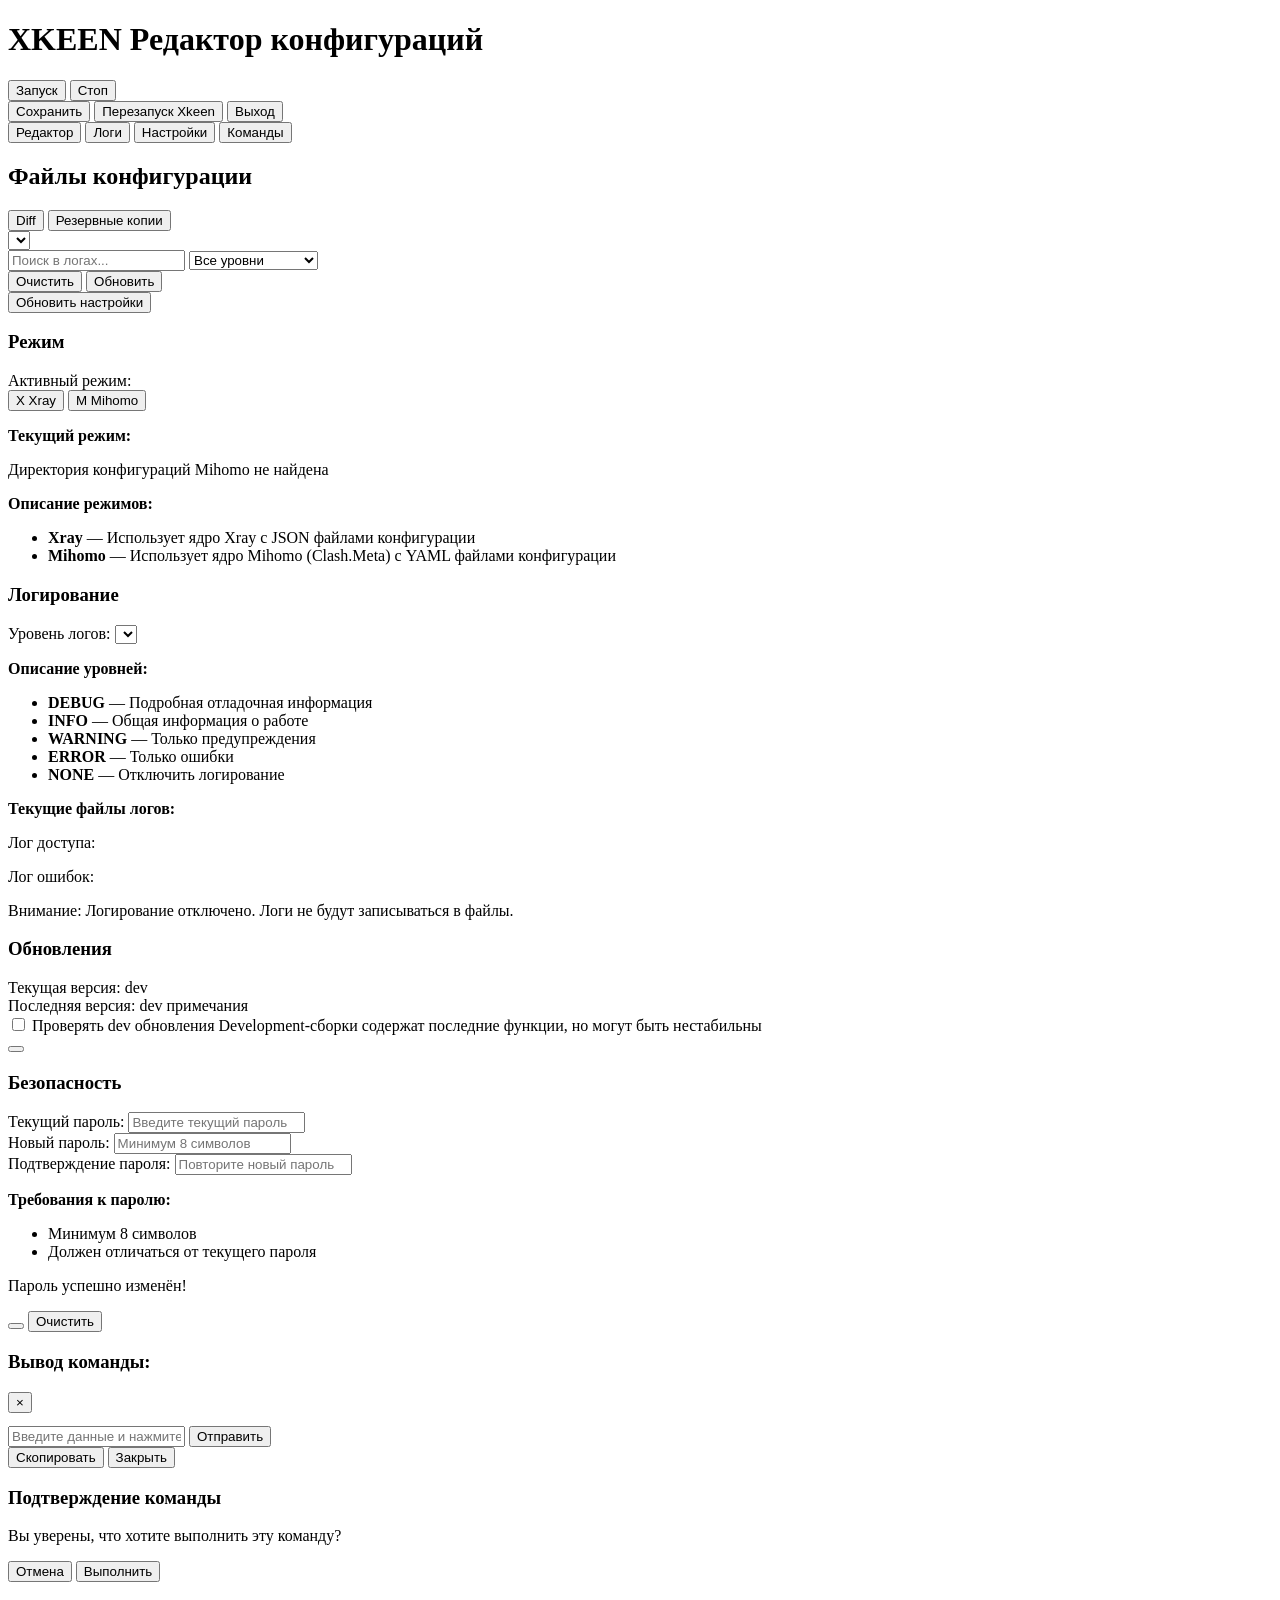
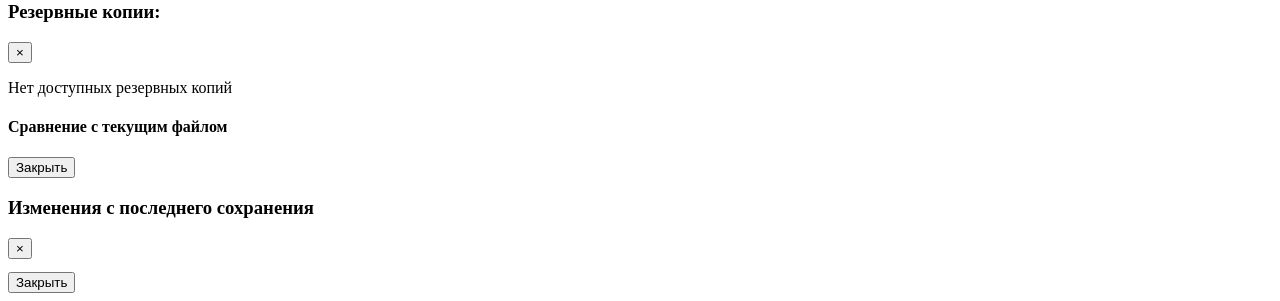
==== commit 7da37966: "refactor(ui): remove apply button and adjust UI text - Remove "Apply and Restart" button from settin" ====
--- a/xkeen-go/web/index.html
+++ b/xkeen-go/web/index.html
@@ -73,10 +73,10 @@
                         <span x-text="$store.app.currentFile?.path || 'Файл не выбран'"></span>
                         <div class="editor-actions">
                             <span :class="$store.app.isValidJson === false ? 'error' : ''"
-                                  x-text="$store.app.isValidJson === false ? 'Неверный JSON' : 'Верный JSON'"></span>
+                                  x-text="$store.app.isValidJson === false ? 'Invalid JSON' : 'Valid JSON'"></span>
                             <button x-show="$store.app.currentFile"
                                     @click="showDiff()"
-                                    class="btn btn-sm">Изменения</button>
+                                    class="btn btn-sm">Diff</button>
                             <button x-show="$store.app.currentFile"
                                     @click="showBackups()"
                                     class="btn btn-sm">Резервные копии</button>
@@ -97,14 +97,14 @@
                     <select x-model="$store.app.logFile" @change="$store.app.loadLogs()">
                         <template x-if="$store.app.currentMode === 'xray'">
                             <template>
-                                <option value="/opt/var/log/xray/access.log">Журнал доступа</option>
-                                <option value="/opt/var/log/xray/error.log">Журнал ошибок</option>
+                                <option value="/opt/var/log/xray/access.log">Access Log</option>
+                                <option value="/opt/var/log/xray/error.log">Error Log</option>
                             </template>
                         </template>
                         <template x-if="$store.app.currentMode === 'mihomo'">
                             <template>
-                                <option value="/opt/var/log/mihomo/access.log">Журнал доступа</option>
-                                <option value="/opt/var/log/mihomo/error.log">Журнал ошибок</option>
+                                <option value="/opt/var/log/mihomo/access.log">Access Log</option>
+                                <option value="/opt/var/log/mihomo/error.log">Error Log</option>
                             </template>
                         </template>
                     </select>
@@ -145,8 +145,6 @@
                 <div class="settings-container">
                     <div class="settings-header">
                         <div class="settings-actions">
-                            <button @click="$store.app.restartService()"
-                                    class="btn btn-primary">Применить и перезапустить</button>
                             <button @click="$store.app.loadXraySettings()"
                                     class="btn">Обновить настройки</button>
                         </div>
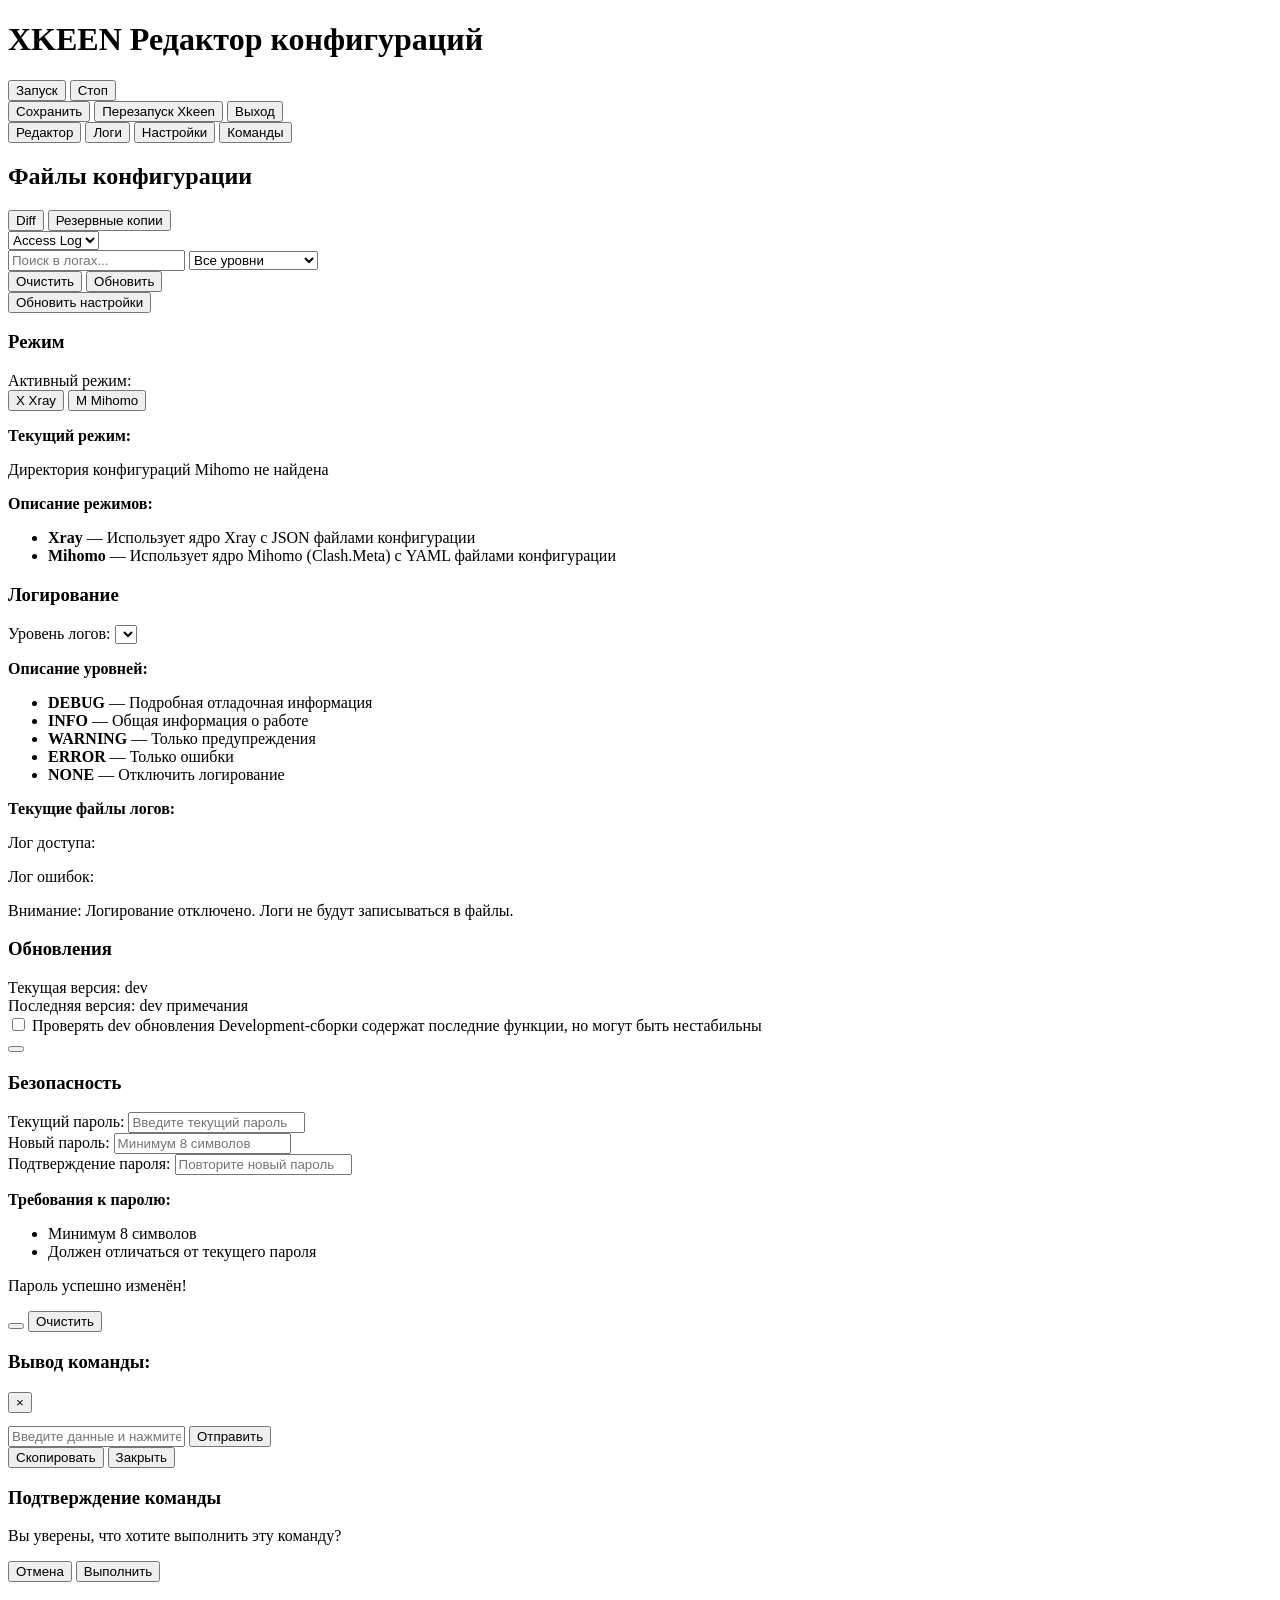
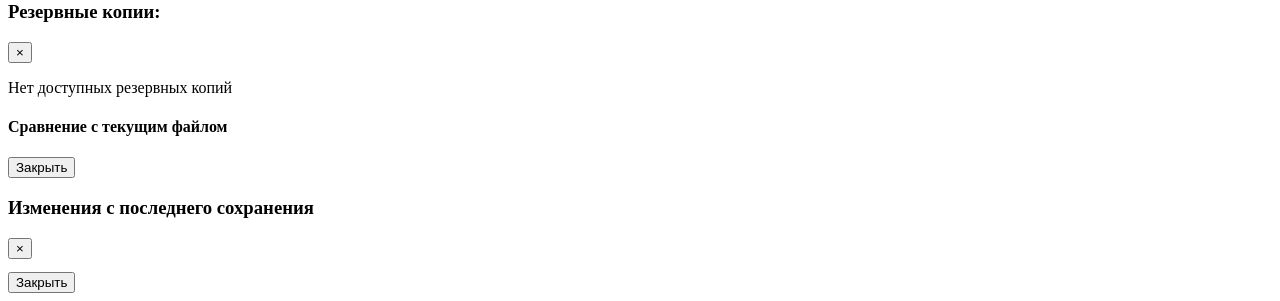
==== commit 37308588: "fix(ui): fix empty log file select by replacing x-if with x-show Template elements inside select are" ====
--- a/xkeen-go/web/index.html
+++ b/xkeen-go/web/index.html
@@ -4,7 +4,7 @@
     <meta charset="UTF-8">
     <meta name="viewport" content="width=device-width, initial-scale=1.0">
     <link rel="icon" href="data:image/svg+xml,<svg xmlns='http://www.w3.org/2000/svg' viewBox='0 0 100 100'><text y='.9em' font-size='90'>⚙️</text></svg>">
-    <title>XKEEN-GO Редактор конфигураций</title>
+    <title>XKEEN-UI Редактор конфигураций</title>
     <link rel="stylesheet" href="/static/css/style.css">
 </head>
 <body x-data x-init="$store.app.init()">
@@ -95,18 +95,10 @@
                      id="logsTab">
                 <div class="logs-header">
                     <select x-model="$store.app.logFile" @change="$store.app.loadLogs()">
-                        <template x-if="$store.app.currentMode === 'xray'">
-                            <template>
-                                <option value="/opt/var/log/xray/access.log">Access Log</option>
-                                <option value="/opt/var/log/xray/error.log">Error Log</option>
-                            </template>
-                        </template>
-                        <template x-if="$store.app.currentMode === 'mihomo'">
-                            <template>
-                                <option value="/opt/var/log/mihomo/access.log">Access Log</option>
-                                <option value="/opt/var/log/mihomo/error.log">Error Log</option>
-                            </template>
-                        </template>
+                        <option value="/opt/var/log/xray/access.log" x-show="$store.app.currentMode === 'xray'">Access Log</option>
+                        <option value="/opt/var/log/xray/error.log" x-show="$store.app.currentMode === 'xray'">Error Log</option>
+                        <option value="/opt/var/log/mihomo/access.log" x-show="$store.app.currentMode === 'mihomo'">Access Log</option>
+                        <option value="/opt/var/log/mihomo/error.log" x-show="$store.app.currentMode === 'mihomo'">Error Log</option>
                     </select>
 
                     <div class="logs-filters">
